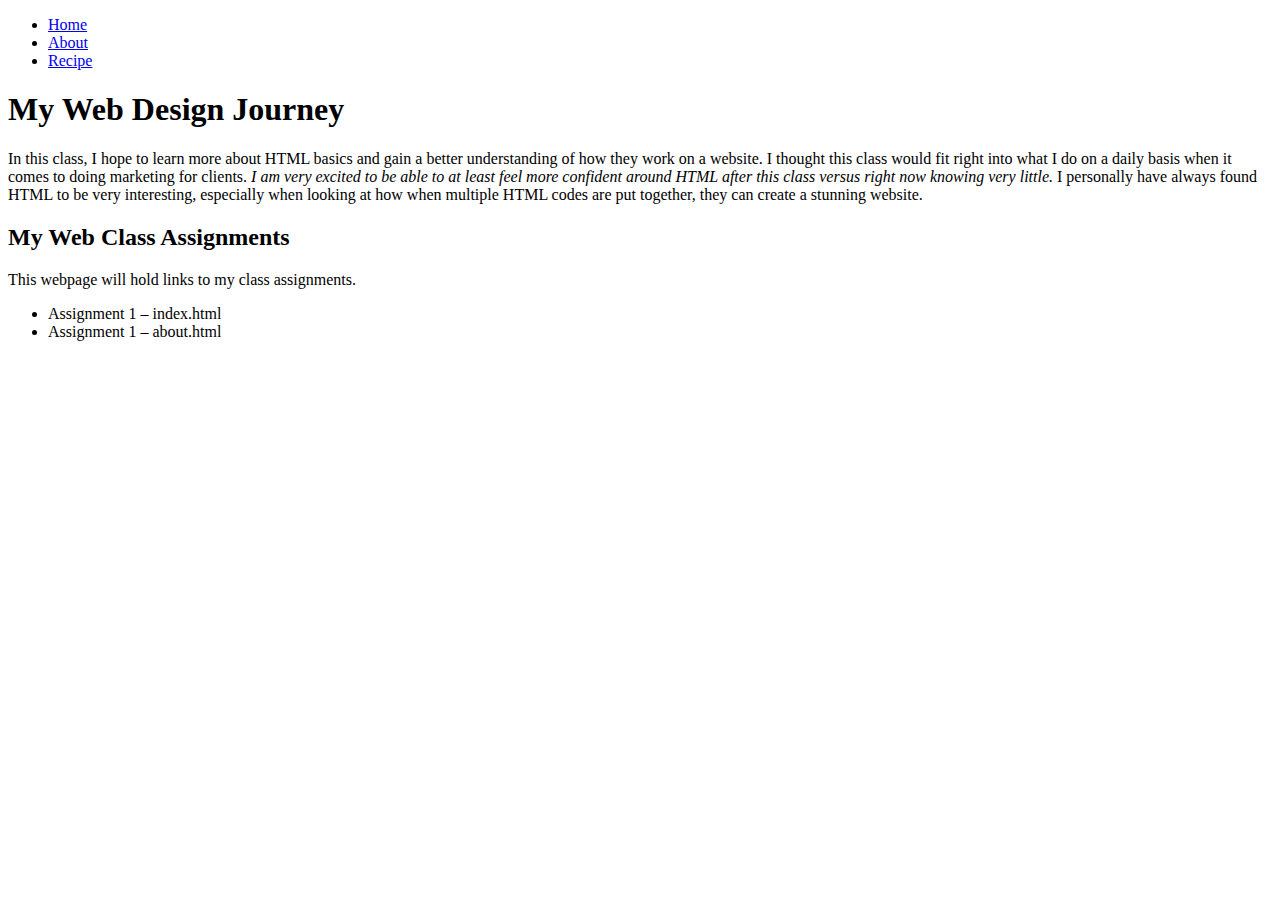
==== index.html @ 2d21c3dc "first commit" ====
<!DOCTYPE html>
<html lang="en">
 
<head>
    <meta charset="UTF-8">
    <meta name="viewport" content="width=device-width, initial-scale=1.0">
    <title>Home</title>
  </head>
 
<body>
  <nav>
    <ul>
    <li><a href="index.html">Home</a></li>
    <li><a href="about.html">About</a></li>
    <li><a href="recipe.html">Recipe</a></li>
    </ul>
    
</nav>
    <h1>My Web Design Journey</h1>
    <!-- Comments don't appear on web pages and help document changes, author, etc.-->
    <p>In this class, I hope to learn more about HTML basics and gain a better understanding of how they work on a website. I thought this class would fit right into what I do on a daily basis when it comes to doing marketing for clients. 
      <em> I am very excited to be able to at least feel more confident around HTML after this class versus right now knowing very little. </em>
       I personally have always found HTML to be very interesting, especially when looking at how when multiple HTML codes are put together, they can create a stunning website. 
      </p>
 
    <h2> My Web Class Assignments </h2>
    <p> This webpage will hold links to my class assignments. </p>
    <ul>
      <li>Assignment 1 – index.html</li>
      <li>Assignment 1 – about.html</li>
    </ul>

 </body>
</html>
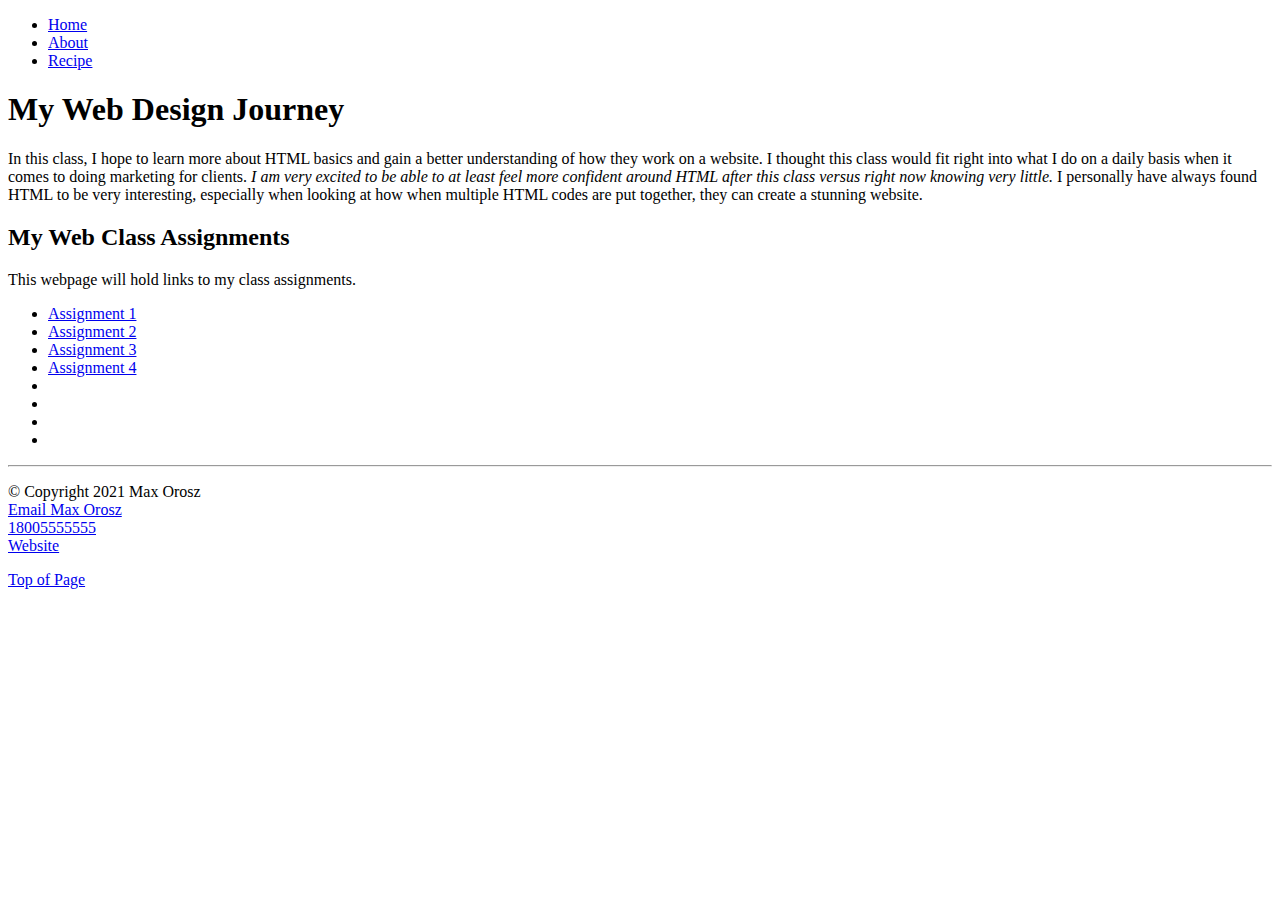
==== commit 5d25b73a: "First commit" ====
--- a/index.html
+++ b/index.html
@@ -1,34 +1,52 @@
 <!DOCTYPE html>
 <html lang="en">
+<head>
+   <meta charset="UTF-8">
+   <meta name="viewport" content="width=device-width, initial-scale=1.0">
+   <title>Home</title>
+ </head>
+<body>
+    <nav>
+     <ul>
+     <li><a href="index.html">Home</a></li>
+     <li><a href="about.html">About</a></li>
+     <li><a href="recipe.html">Recipe</a></li>
+     </ul>
+   </nav>
  
-<head>
-    <meta charset="UTF-8">
-    <meta name="viewport" content="width=device-width, initial-scale=1.0">
-    <title>Home</title>
-  </head>
+   <!-- This is my comment for the week 4 assignment -->
+   <h1 id="top">My Web Design Journey</h1>
+   <!-- Comments don't appear on web pages and help document changes, author, etc.-->
+   <p>In this class, I hope to learn more about HTML basics and gain a better understanding of how they work on a website. I thought this class would fit right into what I do on a daily basis when it comes to doing marketing for clients.
+     <em> I am very excited to be able to at least feel more confident around HTML after this class versus right now knowing very little. </em>
+      I personally have always found HTML to be very interesting, especially when looking at how when multiple HTML codes are put together, they can create a stunning website.
+     </p>
+   <section>
+   <h2> My Web Class Assignments </h2>
+   <p> This webpage will hold links to my class assignments. </p>
+     <ul>
+       <li><a href="index.html">Assignment 1</a></li>
+       <li><a href="about.html">Assignment 2</a></li>
+       <li><a href="recipe.html">Assignment 3</a></li>
+       <li><a href="https://festive-meninsky-d48797.netlify.app">Assignment 4</a></li>
+       <li><a href=""></a></li>
+       <li><a href=""></a></li>
+       <li><a href=""></a></li>
+       <li><a href=""></a></li>
+     </ul>
+   </section>
  
-<body>
-  <nav>
-    <ul>
-    <li><a href="index.html">Home</a></li>
-    <li><a href="about.html">About</a></li>
-    <li><a href="recipe.html">Recipe</a></li>
-    </ul>
-    
-</nav>
-    <h1>My Web Design Journey</h1>
-    <!-- Comments don't appear on web pages and help document changes, author, etc.-->
-    <p>In this class, I hope to learn more about HTML basics and gain a better understanding of how they work on a website. I thought this class would fit right into what I do on a daily basis when it comes to doing marketing for clients. 
-      <em> I am very excited to be able to at least feel more confident around HTML after this class versus right now knowing very little. </em>
-       I personally have always found HTML to be very interesting, especially when looking at how when multiple HTML codes are put together, they can create a stunning website. 
-      </p>
+   <hr>
  
-    <h2> My Web Class Assignments </h2>
-    <p> This webpage will hold links to my class assignments. </p>
-    <ul>
-      <li>Assignment 1 – index.html</li>
-      <li>Assignment 1 – about.html</li>
-    </ul>
-
- </body>
-</html>+   <footer>
+   <p>
+     &copy; Copyright 2021 Max Orosz<br>
+     <a href="mailto:Maxorosz@example.com">Email Max Orosz</a><br>
+     <a href="tel:+18005555555">18005555555</a><br>
+     <a href="https://festive-meninsky-d48797.netlify.app" Target="display">Website</a>
+   </p>
+   </footer>
+ 
+   <p><a href=”#top”>Top of Page</a></p>
+</body>
+</html>
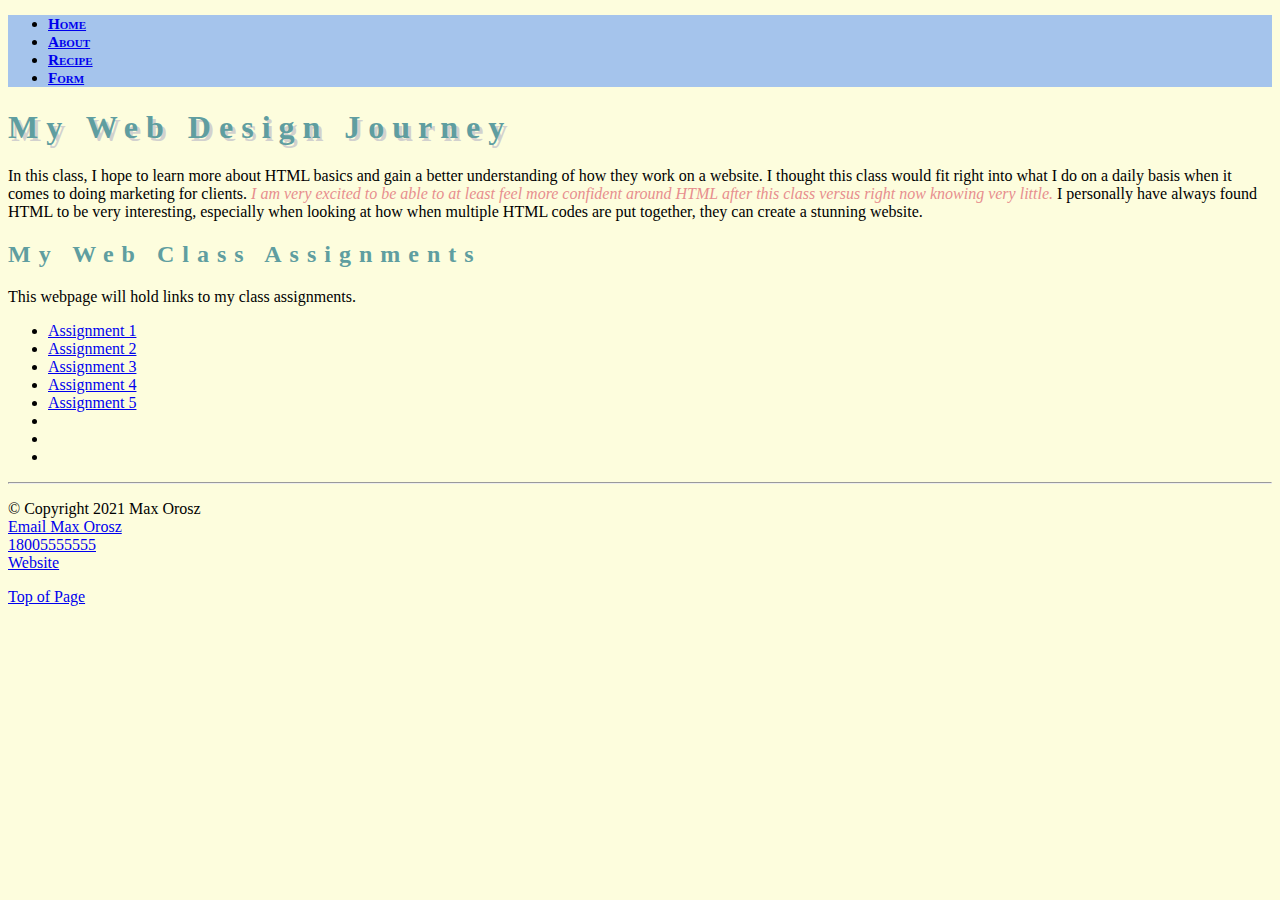
==== commit 8424edd2: "Updated CSS" ====
--- a/index.html
+++ b/index.html
@@ -4,32 +4,36 @@
    <meta charset="UTF-8">
    <meta name="viewport" content="width=device-width, initial-scale=1.0">
    <title>Home</title>
+   <link rel="stylesheet" href="/css/index.css">
  </head>
 <body>
-    <nav>
-     <ul>
-     <li><a href="index.html">Home</a></li>
-     <li><a href="about.html">About</a></li>
-     <li><a href="recipe.html">Recipe</a></li>
-     </ul>
-   </nav>
+    
+     <nav id="main-nav">
+       <ul>
+       <li><a href="index.html">Home</a></li>
+       <li><a href="about.html">About</a></li>
+       <li><a href="recipe.html">Recipe</a></li>
+       <li><a href="form.html">Form</a></li>
+       </ul>
+     </nav>
+    
  
    <!-- This is my comment for the week 4 assignment -->
    <h1 id="top">My Web Design Journey</h1>
    <!-- Comments don't appear on web pages and help document changes, author, etc.-->
    <p>In this class, I hope to learn more about HTML basics and gain a better understanding of how they work on a website. I thought this class would fit right into what I do on a daily basis when it comes to doing marketing for clients.
-     <em> I am very excited to be able to at least feel more confident around HTML after this class versus right now knowing very little. </em>
+      <em class="fav"> I am very excited to be able to at least feel more confident around HTML after this class versus right now knowing very little. </em>
       I personally have always found HTML to be very interesting, especially when looking at how when multiple HTML codes are put together, they can create a stunning website.
      </p>
    <section>
    <h2> My Web Class Assignments </h2>
-   <p> This webpage will hold links to my class assignments. </p>
+   <p id="lists"> This webpage will hold links to my class assignments. </p>
      <ul>
        <li><a href="index.html">Assignment 1</a></li>
        <li><a href="about.html">Assignment 2</a></li>
        <li><a href="recipe.html">Assignment 3</a></li>
        <li><a href="https://festive-meninsky-d48797.netlify.app">Assignment 4</a></li>
-       <li><a href=""></a></li>
+       <li><a href="form.html">Assignment 5</a></li>
        <li><a href=""></a></li>
        <li><a href=""></a></li>
        <li><a href=""></a></li>
--- a/css/index.css
+++ b/css/index.css
@@ -0,0 +1,45 @@
+
+
+/* this is a comment */
+/* this is another comment */
+
+body {
+    background-color: rgb(253, 253, 221);
+}
+
+#main-nav {
+    background-color:rgb(165, 196, 236); 
+    text-decoration-line: none;
+    list-style-type: none;
+    font-weight: bold;
+    font-size: .95rem;
+    font-variant: small-caps;
+}
+
+h1, h2 {
+    font-family: Cambria, Cochin, Georgia, Times, 'Times New Roman', serif;
+    color: cadetblue;
+    letter-spacing: 0.5rem;
+}
+
+h1 {
+    font-size: 2rem; 
+    text-shadow: .1em .1em rgba(206, 205, 205, 0.904);
+}
+
+h2 {
+    font-size: 1.5rem;
+}
+
+p {
+    font-family: Georgia, 'Times New Roman', Times, serif;
+    font-size: 1rem;
+}
+
+#lists{
+    font-size: 1rem;
+}
+
+.fav {
+    color: rgb(231, 142, 142);
+}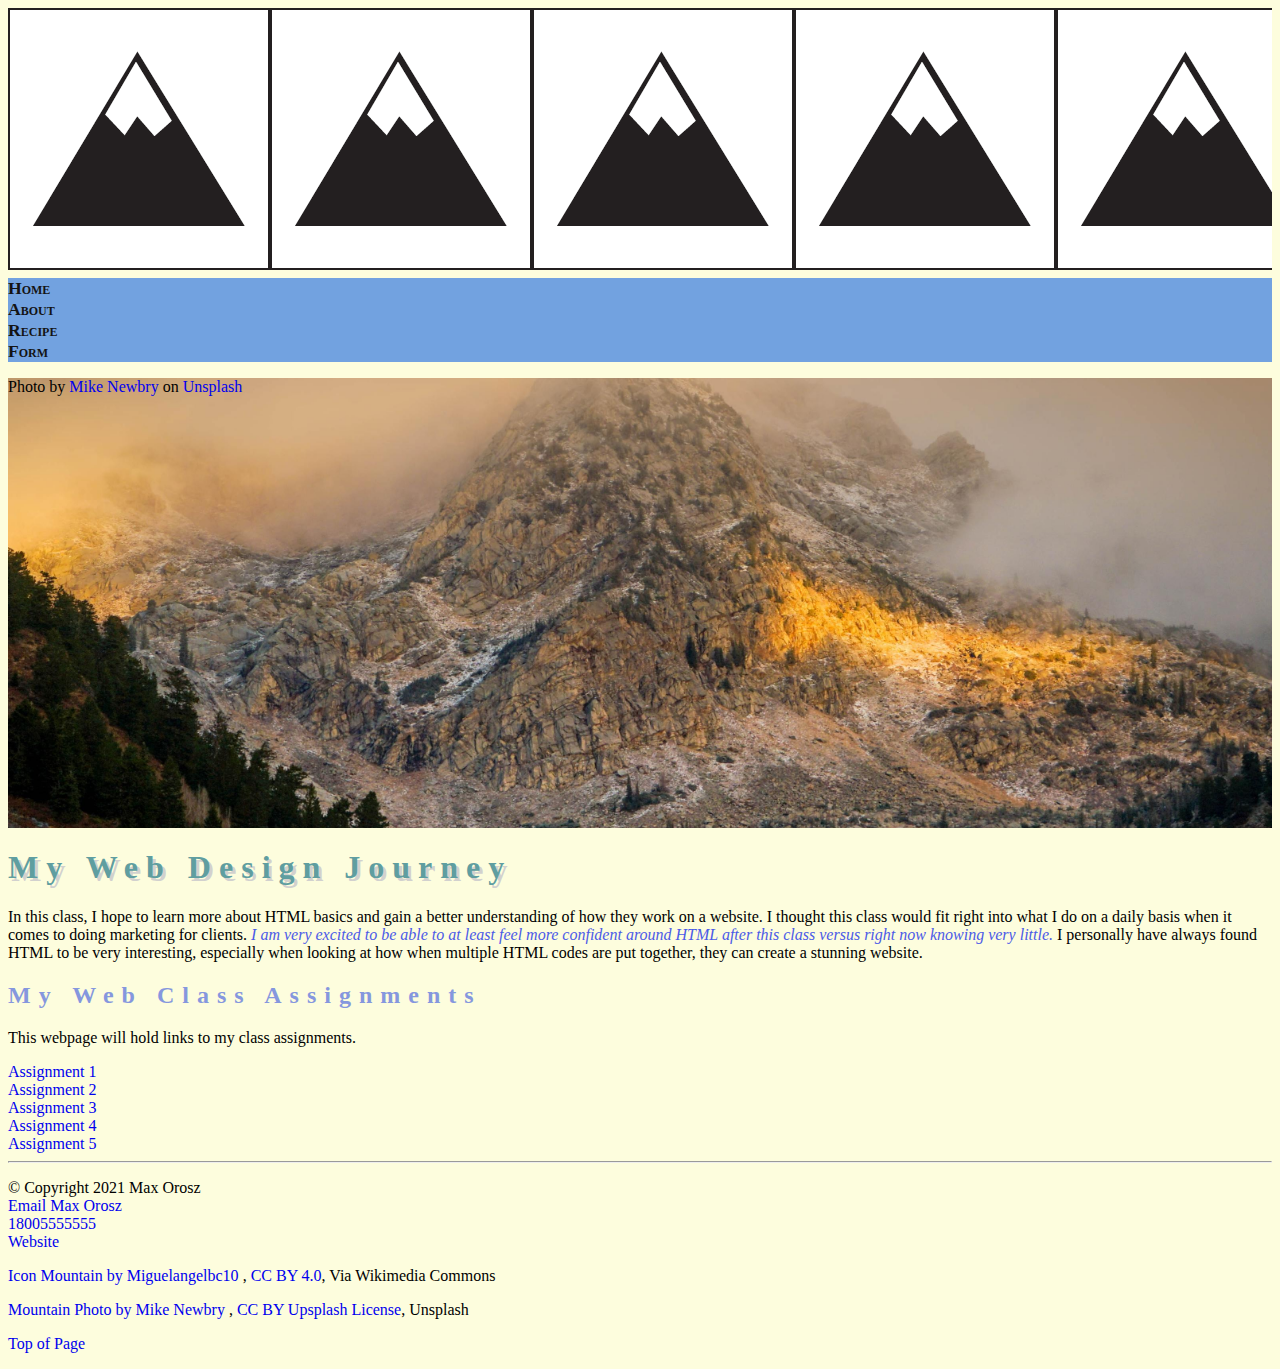
==== commit 9ff368c4: "Week 7 Update" ====
--- a/index.html
+++ b/index.html
@@ -7,7 +7,8 @@
    <link rel="stylesheet" href="/css/index.css">
  </head>
 <body>
-    
+      <div class="icon-row-1"></div>
+
      <nav id="main-nav">
        <ul>
        <li><a href="index.html">Home</a></li>
@@ -17,17 +18,25 @@
        </ul>
      </nav>
     
- 
+     <header>
+      <p> <span class="bkg-pic"> Photo by <a href="https://unsplash.com/@mikenewbry">Mike Newbry
+      </a> on <a
+      href="https://unsplash.com/photos/nLLfQVG3sJw"?>Unsplash</a> </span>
+      </p>
+     </header>
    <!-- This is my comment for the week 4 assignment -->
-   <h1 id="top">My Web Design Journey</h1>
+   <h1>My Web Design Journey</h1>
    <!-- Comments don't appear on web pages and help document changes, author, etc.-->
+   <section class="sect-1">
    <p>In this class, I hope to learn more about HTML basics and gain a better understanding of how they work on a website. I thought this class would fit right into what I do on a daily basis when it comes to doing marketing for clients.
       <em class="fav"> I am very excited to be able to at least feel more confident around HTML after this class versus right now knowing very little. </em>
       I personally have always found HTML to be very interesting, especially when looking at how when multiple HTML codes are put together, they can create a stunning website.
      </p>
-   <section>
-   <h2> My Web Class Assignments </h2>
-   <p id="lists"> This webpage will hold links to my class assignments. </p>
+    </section>
+   
+    <section class="sect-2">
+  <h2> My Web Class Assignments </h2>
+   <p> This webpage will hold links to my class assignments. </p>
      <ul>
        <li><a href="index.html">Assignment 1</a></li>
        <li><a href="about.html">Assignment 2</a></li>
@@ -42,13 +51,21 @@
  
    <hr>
  
-   <footer>
+   <footer class="contact-info">
    <p>
      &copy; Copyright 2021 Max Orosz<br>
      <a href="mailto:Maxorosz@example.com">Email Max Orosz</a><br>
      <a href="tel:+18005555555">18005555555</a><br>
      <a href="https://festive-meninsky-d48797.netlify.app" Target="display">Website</a>
    </p>
+
+   <p>
+    <a href="https://commons.wikimedia.org/wiki/File:Pictograma_Monte.png"> Icon Mountain by Miguelangelbc10 </a>,
+    <a href="https://creativecommons.org/licenses/by-sa/4.0/">CC BY 4.0</a>, Via Wikimedia Commons
+  </p>
+  <a href="https://commons.wikimedia.org/wiki/File:Pictograma_Monte.png">Mountain Photo by Mike Newbry </a>,
+    <a href="https://unsplash.com/license">CC BY Upsplash License</a>, Unsplash
+  </p>
    </footer>
  
    <p><a href=”#top”>Top of Page</a></p>
--- a/css/index.css
+++ b/css/index.css
@@ -7,28 +7,59 @@
     background-color: rgb(253, 253, 221);
 }
 
+.icon-row-1 {
+    height: 30vh;
+    background-image: url(/img/Pictograma_Monte.png);
+    background-repeat: repeat-x;
+}
+
 #main-nav {
-    background-color:rgb(165, 196, 236); 
+    background-color:rgb(114, 162, 224); 
     text-decoration-line: none;
     list-style-type: none;
     font-weight: bold;
-    font-size: .95rem;
+    font-size: 1.10rem;
     font-variant: small-caps;
+}
+
+#main-nav a:link {
+    color: rgb(20, 20, 20);
+}
+
+#main-nav a:visited {
+    color: rgb(192, 226, 38);
+}
+
+#main-nav a:hover {
+    color: chartreuse;
+    background-color: darkcyan;
+}
+
+a { text-decoration: none;}
+
+header {
+    height: 50vh;
+    background-image: url(/img/mike-newbry-nLLfQVG3sJw-unsplash_80.jpg);
+    background-repeat: no-repeat;
+    background-size: cover;
+    background-position: center;
 }
 
 h1, h2 {
     font-family: Cambria, Cochin, Georgia, Times, 'Times New Roman', serif;
-    color: cadetblue;
     letter-spacing: 0.5rem;
 }
 
 h1 {
+    color: cadetblue;
     font-size: 2rem; 
     text-shadow: .1em .1em rgba(206, 205, 205, 0.904);
 }
 
 h2 {
     font-size: 1.5rem;
+    color: rgb(83, 109, 223);
+    opacity: 0.70;
 }
 
 p {
@@ -36,10 +67,13 @@
     font-size: 1rem;
 }
 
-#lists{
-    font-size: 1rem;
+.fav {
+    color: rgb(75, 90, 231);
 }
 
-.fav {
-    color: rgb(231, 142, 142);
-}+ul {
+    list-style-type: none;
+    margin: 0;
+    padding: 0;
+  }
+
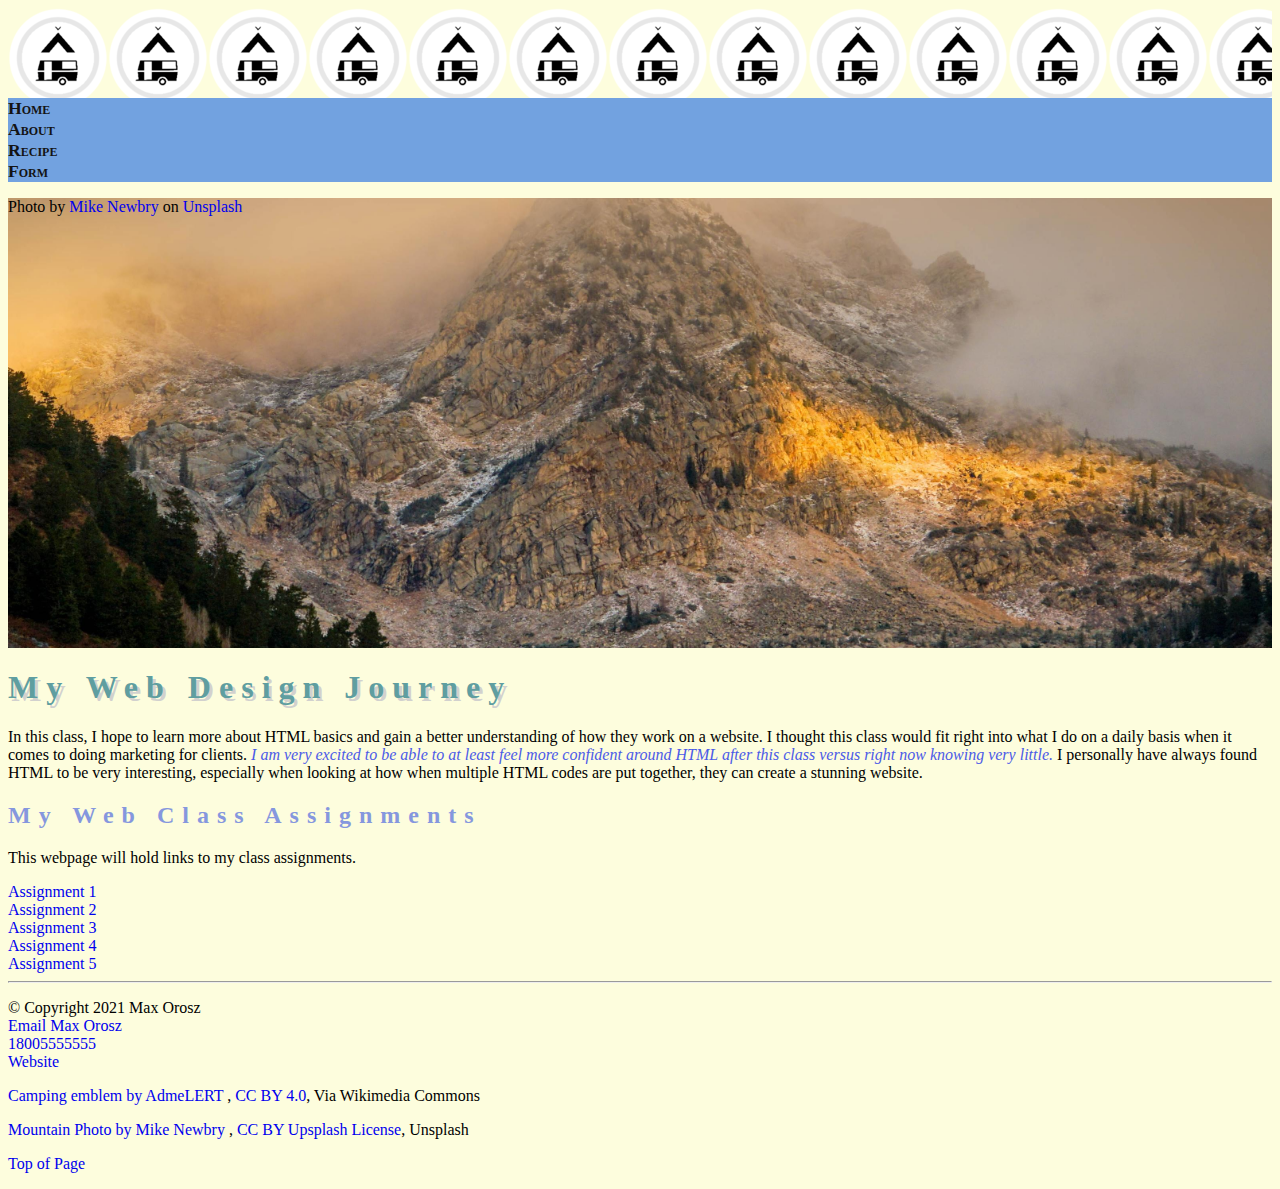
==== commit d0db80c0: "Update 7" ====
--- a/index.html
+++ b/index.html
@@ -60,7 +60,7 @@
    </p>
 
    <p>
-    <a href="https://commons.wikimedia.org/wiki/File:Pictograma_Monte.png"> Icon Mountain by Miguelangelbc10 </a>,
+    <a href="https://commons.wikimedia.org/wiki/File:Camping_emblem.png"> Camping emblem by AdmeLERT </a>,
     <a href="https://creativecommons.org/licenses/by-sa/4.0/">CC BY 4.0</a>, Via Wikimedia Commons
   </p>
   <a href="https://commons.wikimedia.org/wiki/File:Pictograma_Monte.png">Mountain Photo by Mike Newbry </a>,
--- a/css/index.css
+++ b/css/index.css
@@ -8,8 +8,8 @@
 }
 
 .icon-row-1 {
-    height: 30vh;
-    background-image: url(/img/Pictograma_Monte.png);
+    height: 10vh;
+    background-image: url(/img/Camping_emblem_50.png);
     background-repeat: repeat-x;
 }
 
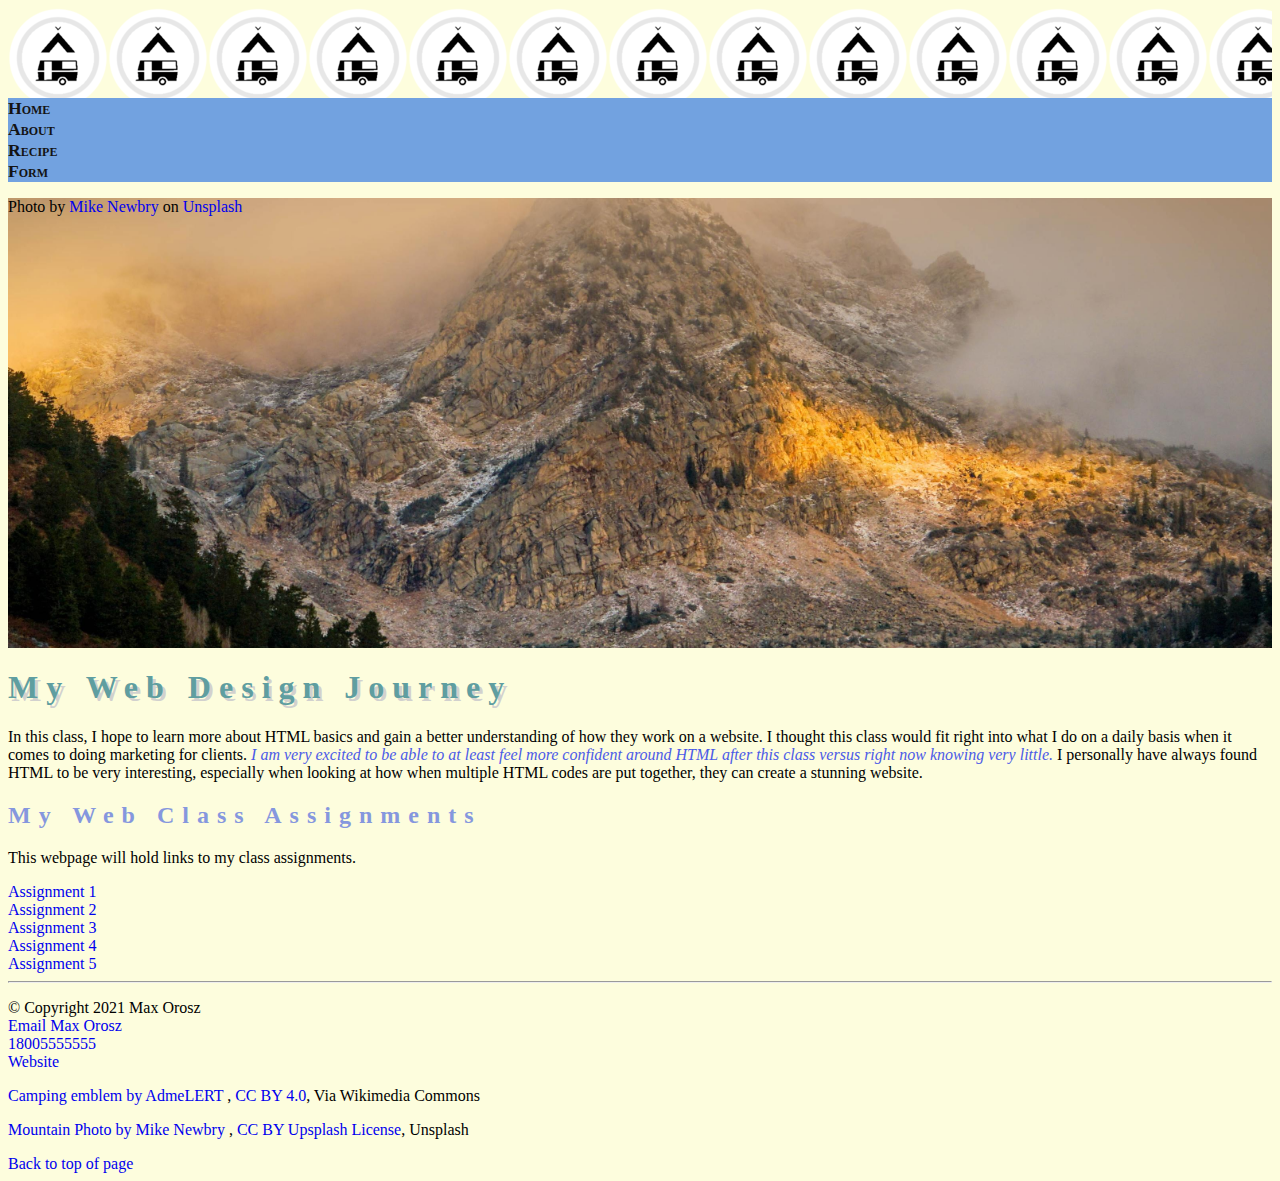
==== commit b9aeb2e3: "upDATED" ====
--- a/index.html
+++ b/index.html
@@ -20,15 +20,16 @@
     
      <header>
       <p> <span class="bkg-pic"> Photo by <a href="https://unsplash.com/@mikenewbry">Mike Newbry
-      </a> on <a
-      href="https://unsplash.com/photos/nLLfQVG3sJw"?>Unsplash</a> </span>
+      </a> on 
+      <a href="https://unsplash.com/photos/nLLfQVG3sJw">Unsplash</a> </span>
       </p>
      </header>
    <!-- This is my comment for the week 4 assignment -->
    <h1>My Web Design Journey</h1>
    <!-- Comments don't appear on web pages and help document changes, author, etc.-->
    <section class="sect-1">
-   <p>In this class, I hope to learn more about HTML basics and gain a better understanding of how they work on a website. I thought this class would fit right into what I do on a daily basis when it comes to doing marketing for clients.
+   <p>
+     <span class="firstcharacter">I</span>n this class, I hope to learn more about HTML basics and gain a better understanding of how they work on a website. I thought this class would fit right into what I do on a daily basis when it comes to doing marketing for clients.
       <em class="fav"> I am very excited to be able to at least feel more confident around HTML after this class versus right now knowing very little. </em>
       I personally have always found HTML to be very interesting, especially when looking at how when multiple HTML codes are put together, they can create a stunning website.
      </p>
@@ -63,11 +64,14 @@
     <a href="https://commons.wikimedia.org/wiki/File:Camping_emblem.png"> Camping emblem by AdmeLERT </a>,
     <a href="https://creativecommons.org/licenses/by-sa/4.0/">CC BY 4.0</a>, Via Wikimedia Commons
   </p>
+  <p>
   <a href="https://commons.wikimedia.org/wiki/File:Pictograma_Monte.png">Mountain Photo by Mike Newbry </a>,
     <a href="https://unsplash.com/license">CC BY Upsplash License</a>, Unsplash
   </p>
    </footer>
  
-   <p><a href=”#top”>Top of Page</a></p>
+   <a href="#top">Back to top of page</a>
+
+
 </body>
 </html>
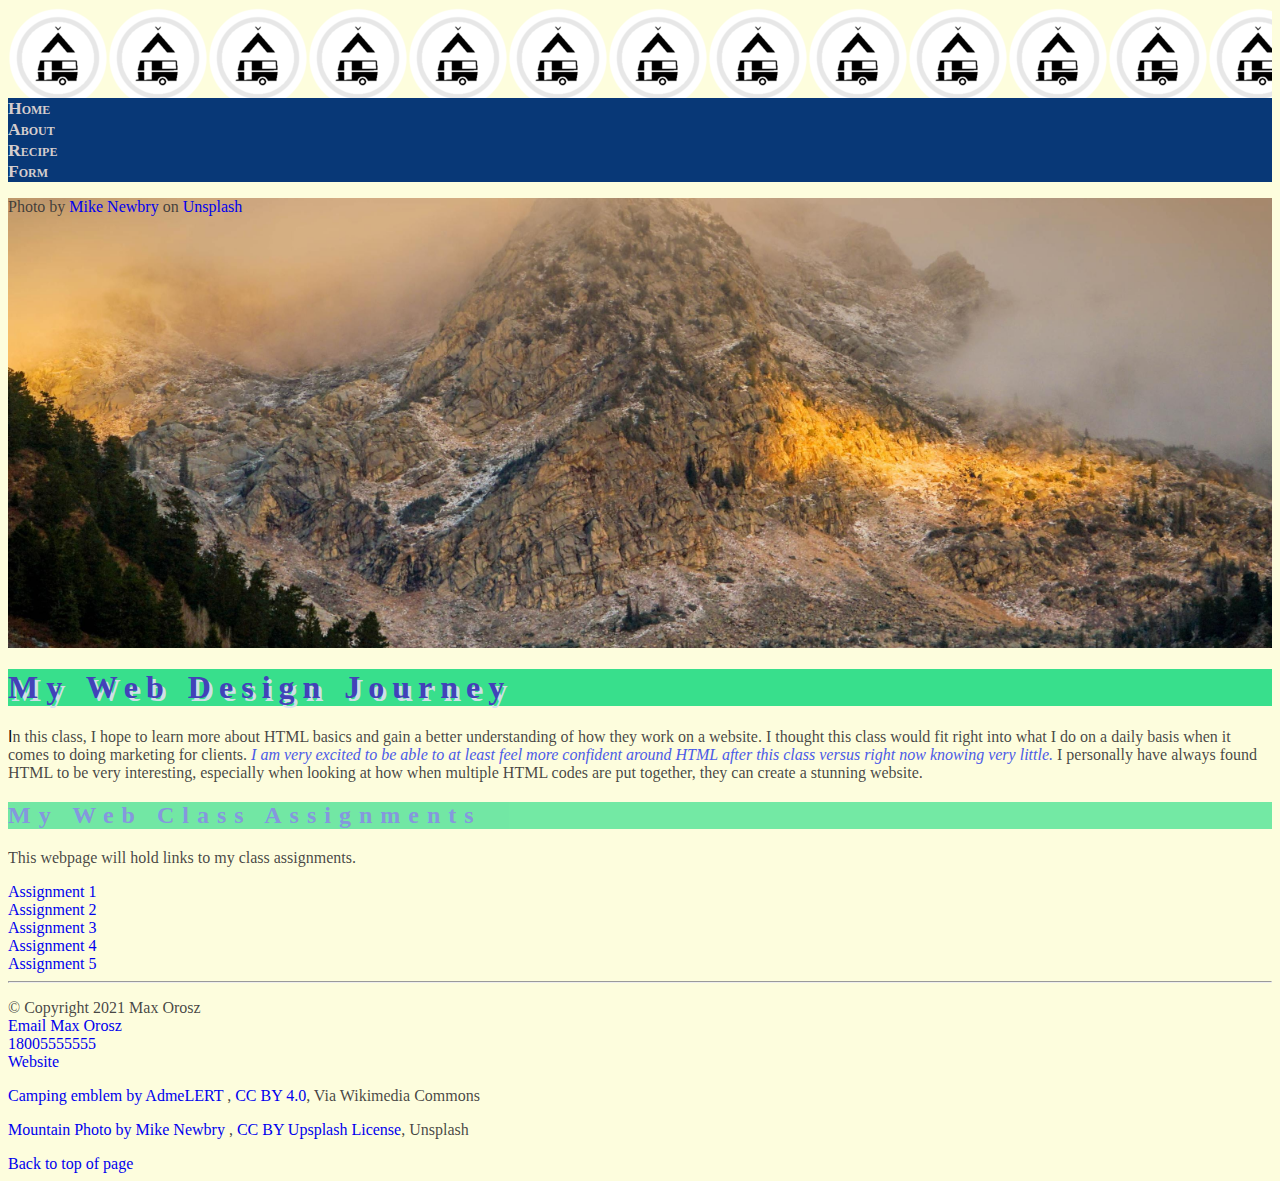
==== commit 82661458: "Updates again" ====
--- a/index.html
+++ b/index.html
@@ -3,8 +3,12 @@
 <head>
    <meta charset="UTF-8">
    <meta name="viewport" content="width=device-width, initial-scale=1.0">
+   <link rel="preconnect" href="https://fonts.googleapis.com">
+   <link rel="preconnect" href="https://fonts.gstatic.com" crossorigin>
+   <link href="https://fonts.googleapis.com/css2?family=Cinzel:wght@600&family=Fauna+One&display=swap" rel="stylesheet">
    <title>Home</title>
    <link rel="stylesheet" href="/css/index.css">
+   <link rel="icon" href="favicon/tshirt/favicon-96x96.png"
  </head>
 <body>
       <div class="icon-row-1"></div>
--- a/css/index.css
+++ b/css/index.css
@@ -1,5 +1,3 @@
-
-
 /* this is a comment */
 /* this is another comment */
 
@@ -14,7 +12,7 @@
 }
 
 #main-nav {
-    background-color:rgb(114, 162, 224); 
+    background-color:rgb(8, 56, 119); 
     text-decoration-line: none;
     list-style-type: none;
     font-weight: bold;
@@ -23,7 +21,7 @@
 }
 
 #main-nav a:link {
-    color: rgb(20, 20, 20);
+    color:rgb(213, 205, 205)
 }
 
 #main-nav a:visited {
@@ -48,12 +46,13 @@
 h1, h2 {
     font-family: Cambria, Cochin, Georgia, Times, 'Times New Roman', serif;
     letter-spacing: 0.5rem;
+    background-color: rgb(56, 223, 140);
 }
 
 h1 {
-    color: cadetblue;
+    color: rgb(67, 65, 184);
     font-size: 2rem; 
-    text-shadow: .1em .1em rgba(206, 205, 205, 0.904);
+    text-shadow: .1em .1em rgba(223, 223, 241, 0.904);
 }
 
 h2 {
@@ -65,15 +64,21 @@
 p {
     font-family: Georgia, 'Times New Roman', Times, serif;
     font-size: 1rem;
+    color:#363535e7
 }
 
+.firstcharacter {
+    color: rgb(5, 5, 5);
+    float: left;
+    font-family:Arial, Helvetica, sans-serif;
+  }
+
 .fav {
-    color: rgb(75, 90, 231);
+    color: rgba(75, 90, 231);
 }
 
 ul {
     list-style-type: none;
     margin: 0;
     padding: 0;
-  }
-
+  }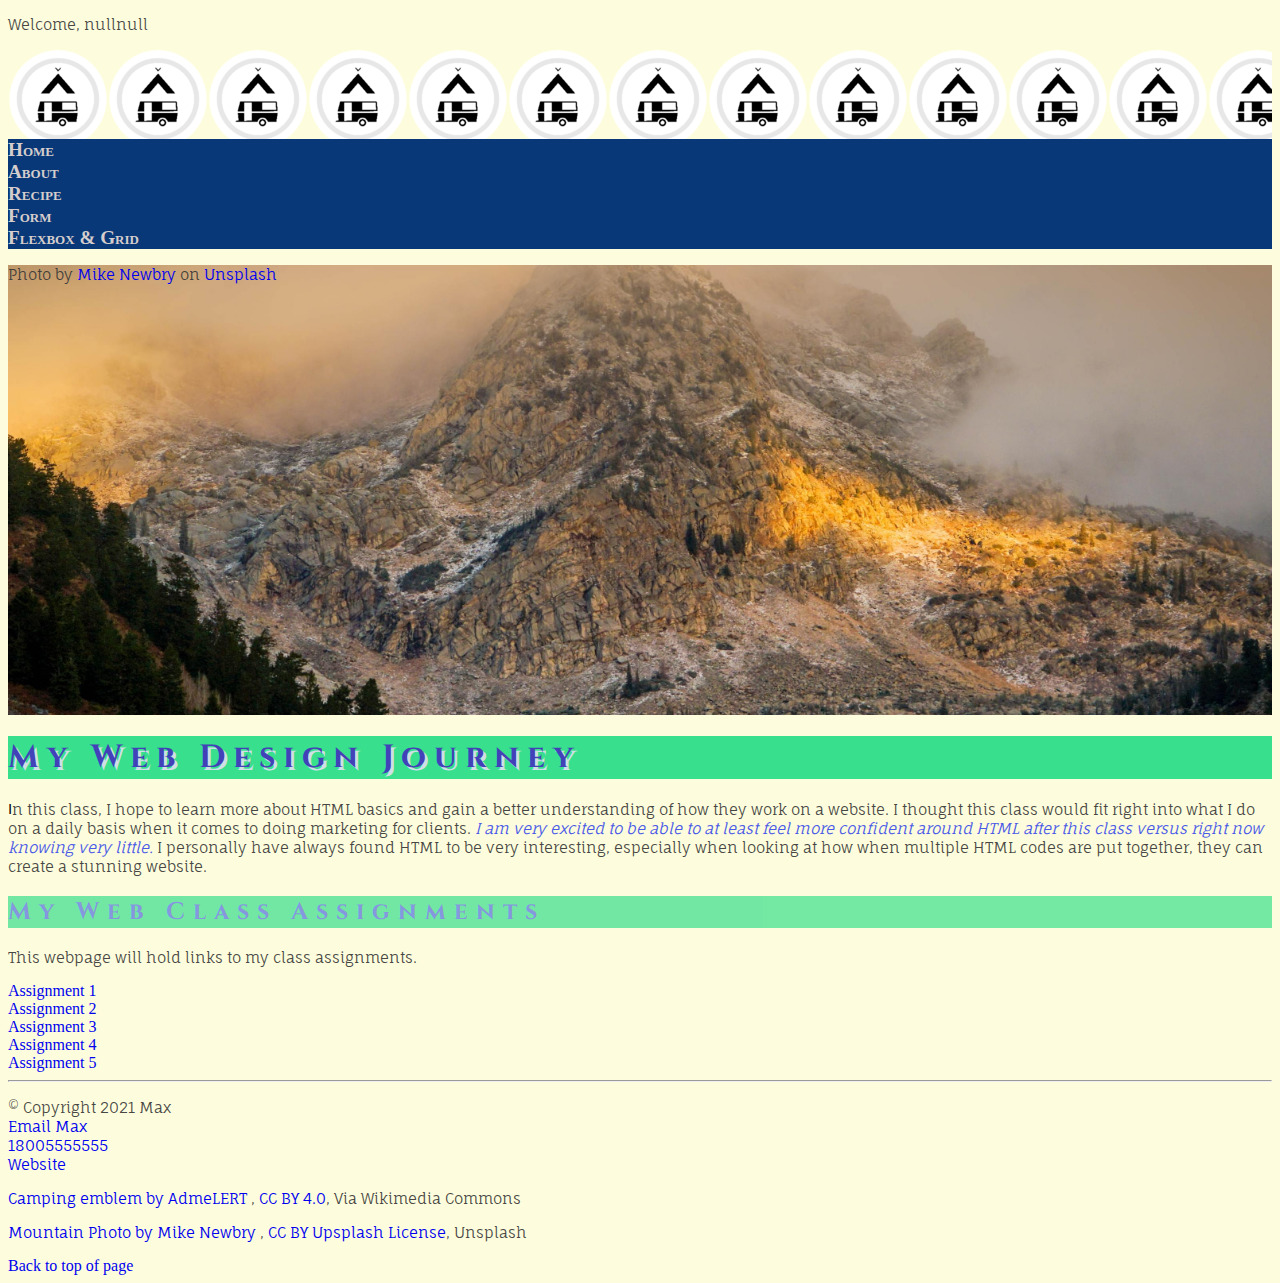
==== commit cc93b929: "Script Added" ====
--- a/index.html
+++ b/index.html
@@ -11,25 +11,31 @@
    <link rel="icon" href="favicon/tshirt/favicon-96x96.png"
  </head>
 <body>
+     <p id="greet"></p>
+
       <div class="icon-row-1"></div>
 
-     <nav id="main-nav">
+      <div class="main-nav">
        <ul>
        <li><a href="index.html">Home</a></li>
        <li><a href="about.html">About</a></li>
        <li><a href="recipe.html">Recipe</a></li>
        <li><a href="form.html">Form</a></li>
+       <li><a href="flex-grid-receipe.html">Flexbox & Grid</a></li>
        </ul>
      </nav>
-    
+    </div>
+
      <header>
       <p> <span class="bkg-pic"> Photo by <a href="https://unsplash.com/@mikenewbry">Mike Newbry
       </a> on 
       <a href="https://unsplash.com/photos/nLLfQVG3sJw">Unsplash</a> </span>
       </p>
+
      </header>
    <!-- This is my comment for the week 4 assignment -->
    <h1>My Web Design Journey</h1>
+
    <!-- Comments don't appear on web pages and help document changes, author, etc.-->
    <section class="sect-1">
    <p>
@@ -58,8 +64,8 @@
  
    <footer class="contact-info">
    <p>
-     &copy; Copyright 2021 Max Orosz<br>
-     <a href="mailto:Maxorosz@example.com">Email Max Orosz</a><br>
+     &copy; Copyright 2021 Max <br>
+     <a href="mailto:Max@example.com">Email Max </a><br>
      <a href="tel:+18005555555">18005555555</a><br>
      <a href="https://festive-meninsky-d48797.netlify.app" Target="display">Website</a>
    </p>
@@ -75,6 +81,13 @@
    </footer>
  
    <a href="#top">Back to top of page</a>
+  
+   <script>
+    var fname = prompt("what is your FIRST Name?");
+    var lname = prompt("what is your LAST Name?");
+    document.getElementById("greet").innerHTML = "Welcome, " + fname + "" + lname;
+  </script>
+
 
 
 </body>
--- a/css/index.css
+++ b/css/index.css
@@ -1,6 +1,21 @@
 /* this is a comment */
 /* this is another comment */
+/* this is a comment */
+/* CSS reset */
+html {
+    box-sizing : border-box ;
+  }
 
+* ,
+* : before ,
+* : after {
+    box-sizing : inherit ;
+}
+ /* end of CSS reset */
+  /*google fonts
+font-family: 'Cinzel', serif;
+font-family: 'Fauna One', serif;
+ */
 body {
     background-color: rgb(253, 253, 221);
 }
@@ -11,24 +26,24 @@
     background-repeat: repeat-x;
 }
 
-#main-nav {
+.main-nav {
     background-color:rgb(8, 56, 119); 
     text-decoration-line: none;
     list-style-type: none;
     font-weight: bold;
-    font-size: 1.10rem;
+    font-size: 1.20rem;
     font-variant: small-caps;
 }
 
-#main-nav a:link {
+.main-nav a:link {
     color:rgb(213, 205, 205)
 }
 
-#main-nav a:visited {
+.main-nav a:visited {
     color: rgb(192, 226, 38);
 }
 
-#main-nav a:hover {
+.main-nav a:hover {
     color: chartreuse;
     background-color: darkcyan;
 }
@@ -44,7 +59,7 @@
 }
 
 h1, h2 {
-    font-family: Cambria, Cochin, Georgia, Times, 'Times New Roman', serif;
+    font-family: 'Cinzel', serif;
     letter-spacing: 0.5rem;
     background-color: rgb(56, 223, 140);
 }
@@ -62,8 +77,8 @@
 }
 
 p {
-    font-family: Georgia, 'Times New Roman', Times, serif;
-    font-size: 1rem;
+    font-family: 'Fauna One', serif;
+    font-size: 0.95rem;
     color:#363535e7
 }
 
